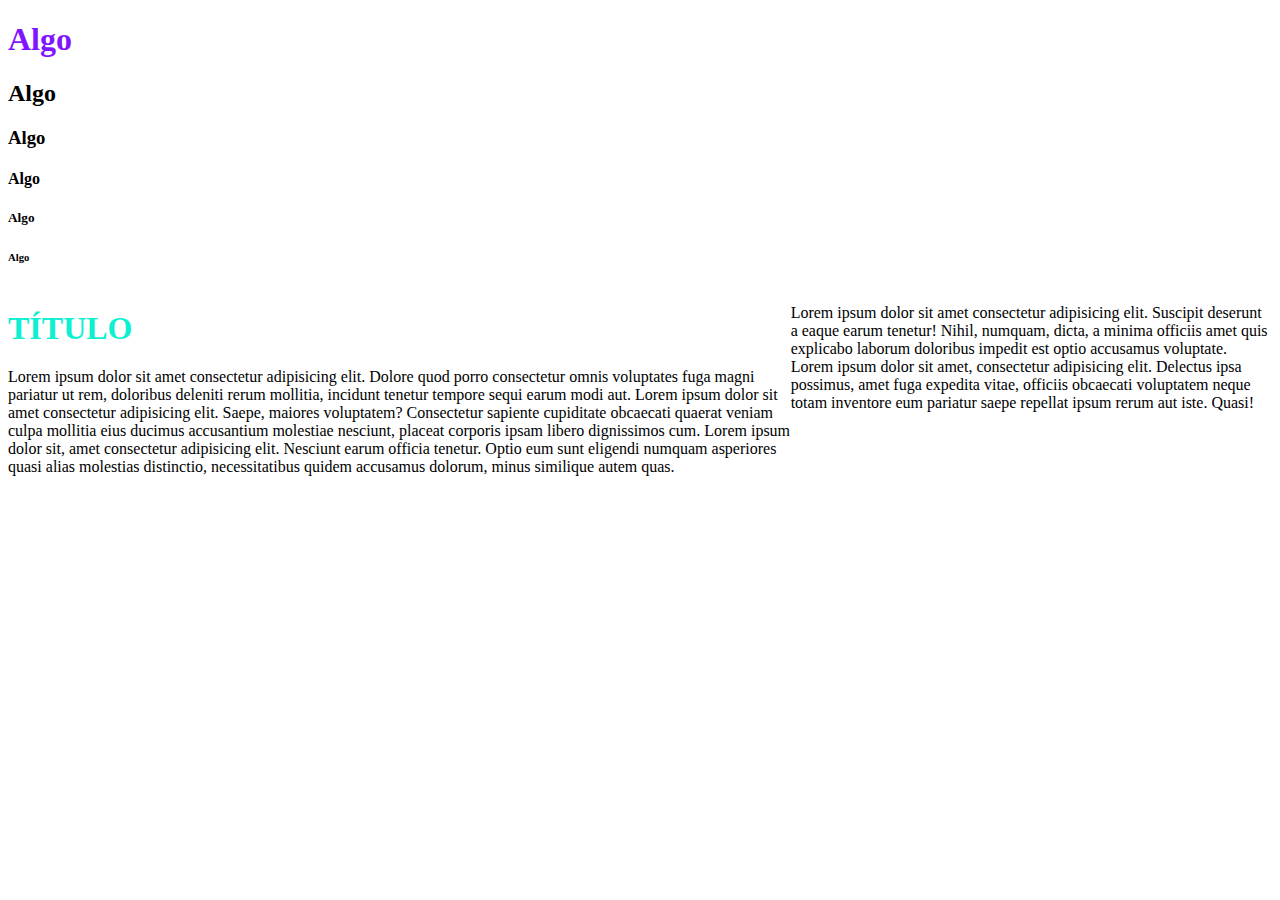
==== index1.html @ 3c2faadb "aula2" ====
<!DOCTYPE html>
<html lang="en">
    
<head>
    <meta charset="UTF-8">
    <meta name="viewport" content="width=device-width, initial-scale=1.0">
    <link href="css/style.css" rel="stylesheet">
    <title>FrontEnd</title>
</head>
<body>
    <h1 id="h1_inicial">Algo</h1>
    <h2>Algo</h2>
    <h3>Algo</h3>
    <h4>Algo</h4>
    <h5>Algo</h5>
    <h6>Algo</h6>
    <div class="container">
        <div>
        <h1 class="h1_titulo">TÍTULO</h1>
            <p>
                 Lorem ipsum dolor sit amet consectetur adipisicing elit. Dolore quod porro  consectetur omnis voluptates fuga magni pariatur ut rem, doloribus deleniti rerum mollitia, incidunt tenetur tempore sequi earum modi aut. Lorem ipsum dolor sit amet consectetur adipisicing elit. Saepe, maiores voluptatem? Consectetur sapiente cupiditate obcaecati quaerat veniam culpa mollitia eius ducimus accusantium molestiae nesciunt, placeat corporis ipsam libero dignissimos cum. Lorem ipsum dolor sit, amet consectetur adipisicing elit. Nesciunt earum officia tenetur. Optio eum sunt eligendi numquam asperiores quasi alias molestias distinctio, necessitatibus quidem accusamus dolorum, minus similique autem quas.
            </p>
        </div>
            <p>
                Lorem ipsum dolor sit amet consectetur adipisicing elit. Suscipit deserunt a eaque earum tenetur! Nihil, numquam, dicta, a minima officiis amet quis explicabo laborum doloribus impedit est optio accusamus voluptate. Lorem ipsum dolor sit amet, consectetur adipisicing elit. Delectus ipsa possimus, amet fuga expedita vitae, officiis obcaecati voluptatem neque totam inventore eum pariatur saepe repellat ipsum rerum aut iste. Quasi!
            </p>
    </div>


</body>
</html>
---- css/style.css ----
h1{
    color: rgb(242, 45, 108);
}
.h1_titulo{
    color: rgb(13, 240, 210);
}
#h1_inicial{
    color: rgb(127, 22, 255);
}
.container{
    display: flex;
    flex-direction: row;
}
.bg{
    display: flex;
    background-color: rgb(141, 121, 168);
    width: 50%;
}
.bg2{
    display: flex;
    background-color: rgb(179, 149, 135);
    width: ;
}
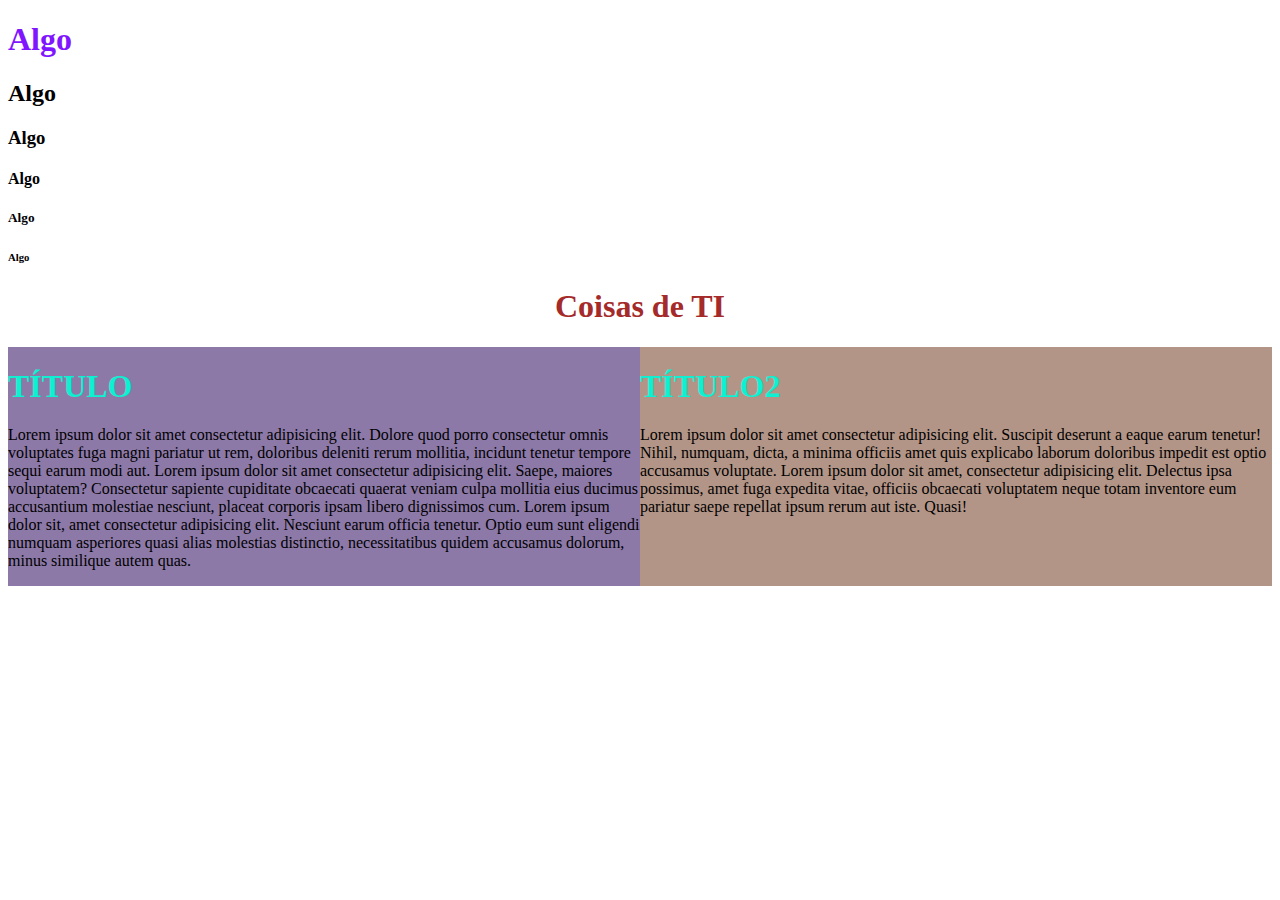
==== commit a7c4fc90: "aula2" ====
--- a/index1.html
+++ b/index1.html
@@ -14,18 +14,21 @@
     <h4>Algo</h4>
     <h5>Algo</h5>
     <h6>Algo</h6>
+
+    <h1 class="titulo_ti"> Coisas de TI </h1>
     <div class="container">
-        <div>
+        <div class="div1">
         <h1 class="h1_titulo">TÍTULO</h1>
             <p>
                  Lorem ipsum dolor sit amet consectetur adipisicing elit. Dolore quod porro  consectetur omnis voluptates fuga magni pariatur ut rem, doloribus deleniti rerum mollitia, incidunt tenetur tempore sequi earum modi aut. Lorem ipsum dolor sit amet consectetur adipisicing elit. Saepe, maiores voluptatem? Consectetur sapiente cupiditate obcaecati quaerat veniam culpa mollitia eius ducimus accusantium molestiae nesciunt, placeat corporis ipsam libero dignissimos cum. Lorem ipsum dolor sit, amet consectetur adipisicing elit. Nesciunt earum officia tenetur. Optio eum sunt eligendi numquam asperiores quasi alias molestias distinctio, necessitatibus quidem accusamus dolorum, minus similique autem quas.
             </p>
-        </div>
+        </div> <div class="div2">
+        <h1 class="h1_titulo">TÍTULO2</h1>
             <p>
                 Lorem ipsum dolor sit amet consectetur adipisicing elit. Suscipit deserunt a eaque earum tenetur! Nihil, numquam, dicta, a minima officiis amet quis explicabo laborum doloribus impedit est optio accusamus voluptate. Lorem ipsum dolor sit amet, consectetur adipisicing elit. Delectus ipsa possimus, amet fuga expedita vitae, officiis obcaecati voluptatem neque totam inventore eum pariatur saepe repellat ipsum rerum aut iste. Quasi!
             </p>
+        </div>
     </div>
-
 
 </body>
 </html>--- a/css/style.css
+++ b/css/style.css
@@ -11,13 +11,17 @@
     display: flex;
     flex-direction: row;
 }
-.bg{
-    display: flex;
+.div1{
+    width: 50%;
     background-color: rgb(141, 121, 168);
+}  
+.div2{
     width: 50%;
+    background-color: rgb(179, 149, 135);
+    width: 50%;
+
 }
-.bg2{
-    display: flex;
-    background-color: rgb(179, 149, 135);
-    width: ;
+.titulo_ti{
+    text-align: center;
+    color: brown;
 }